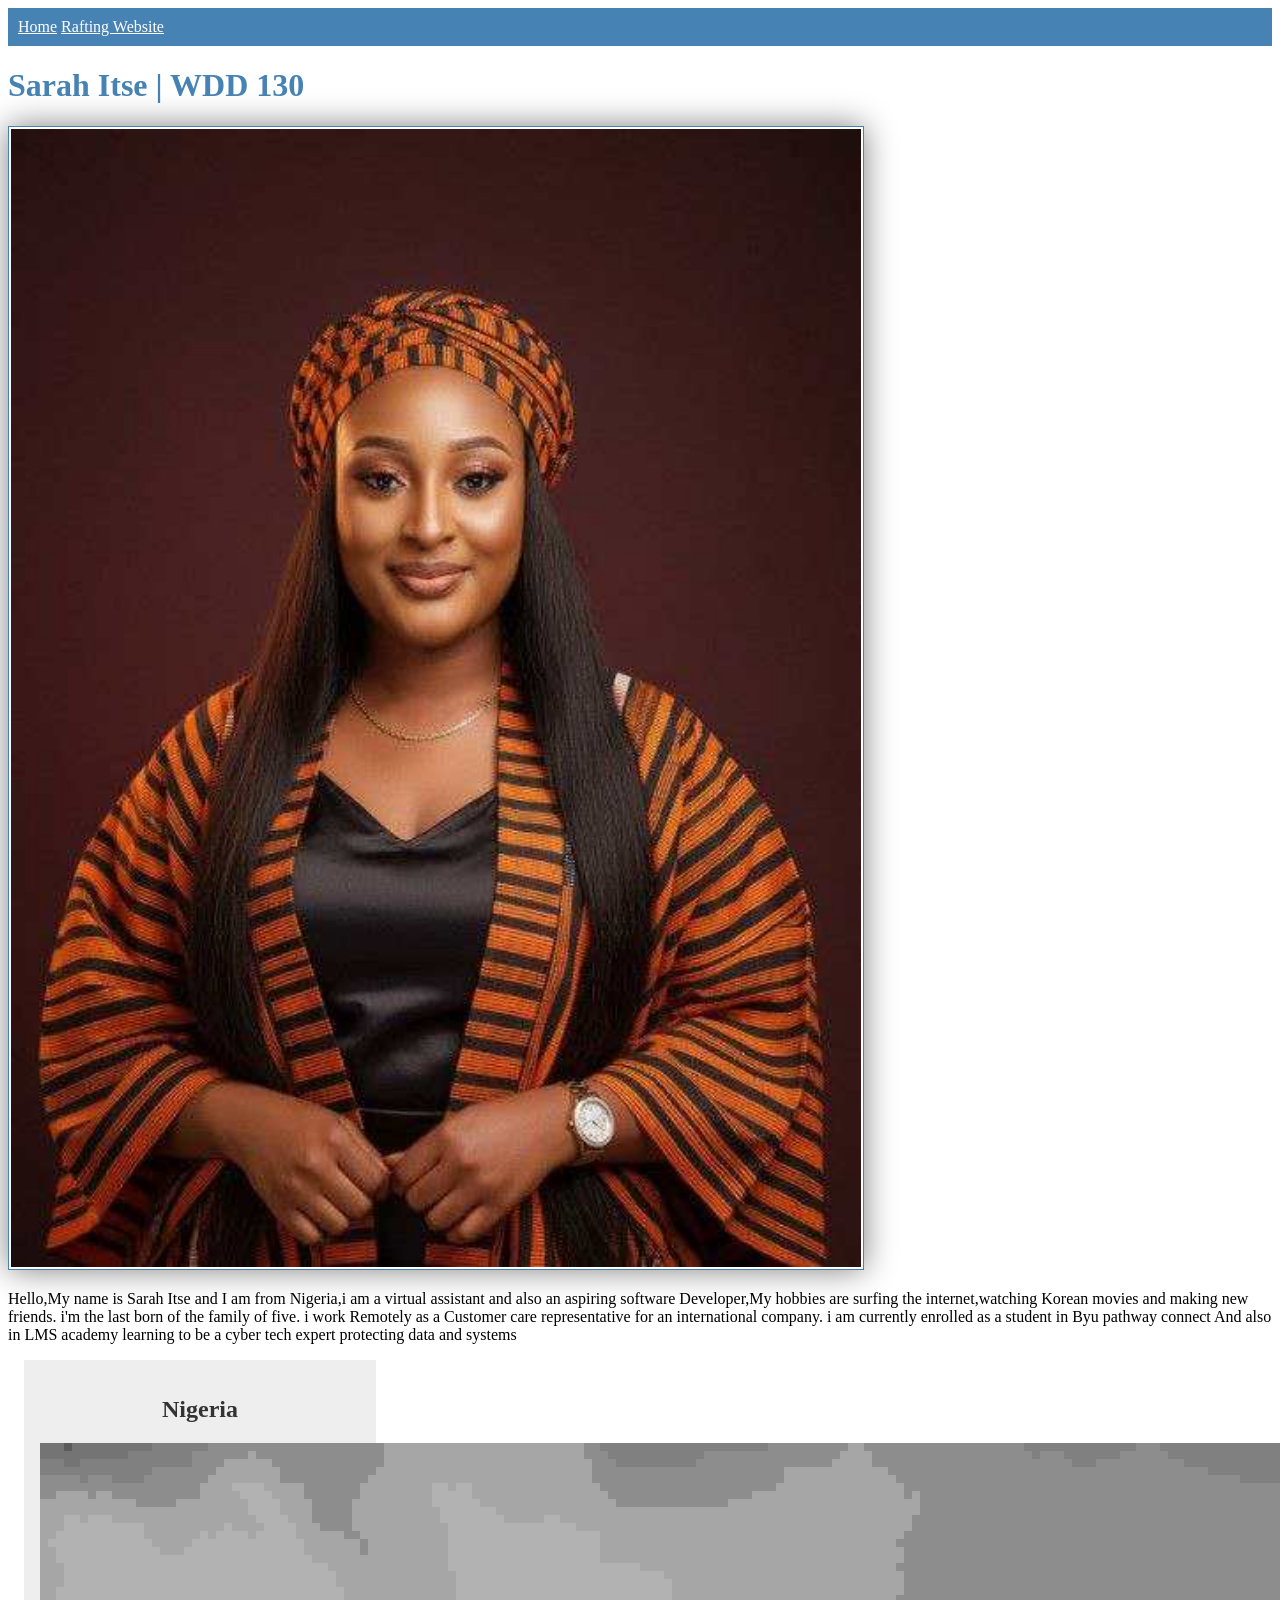
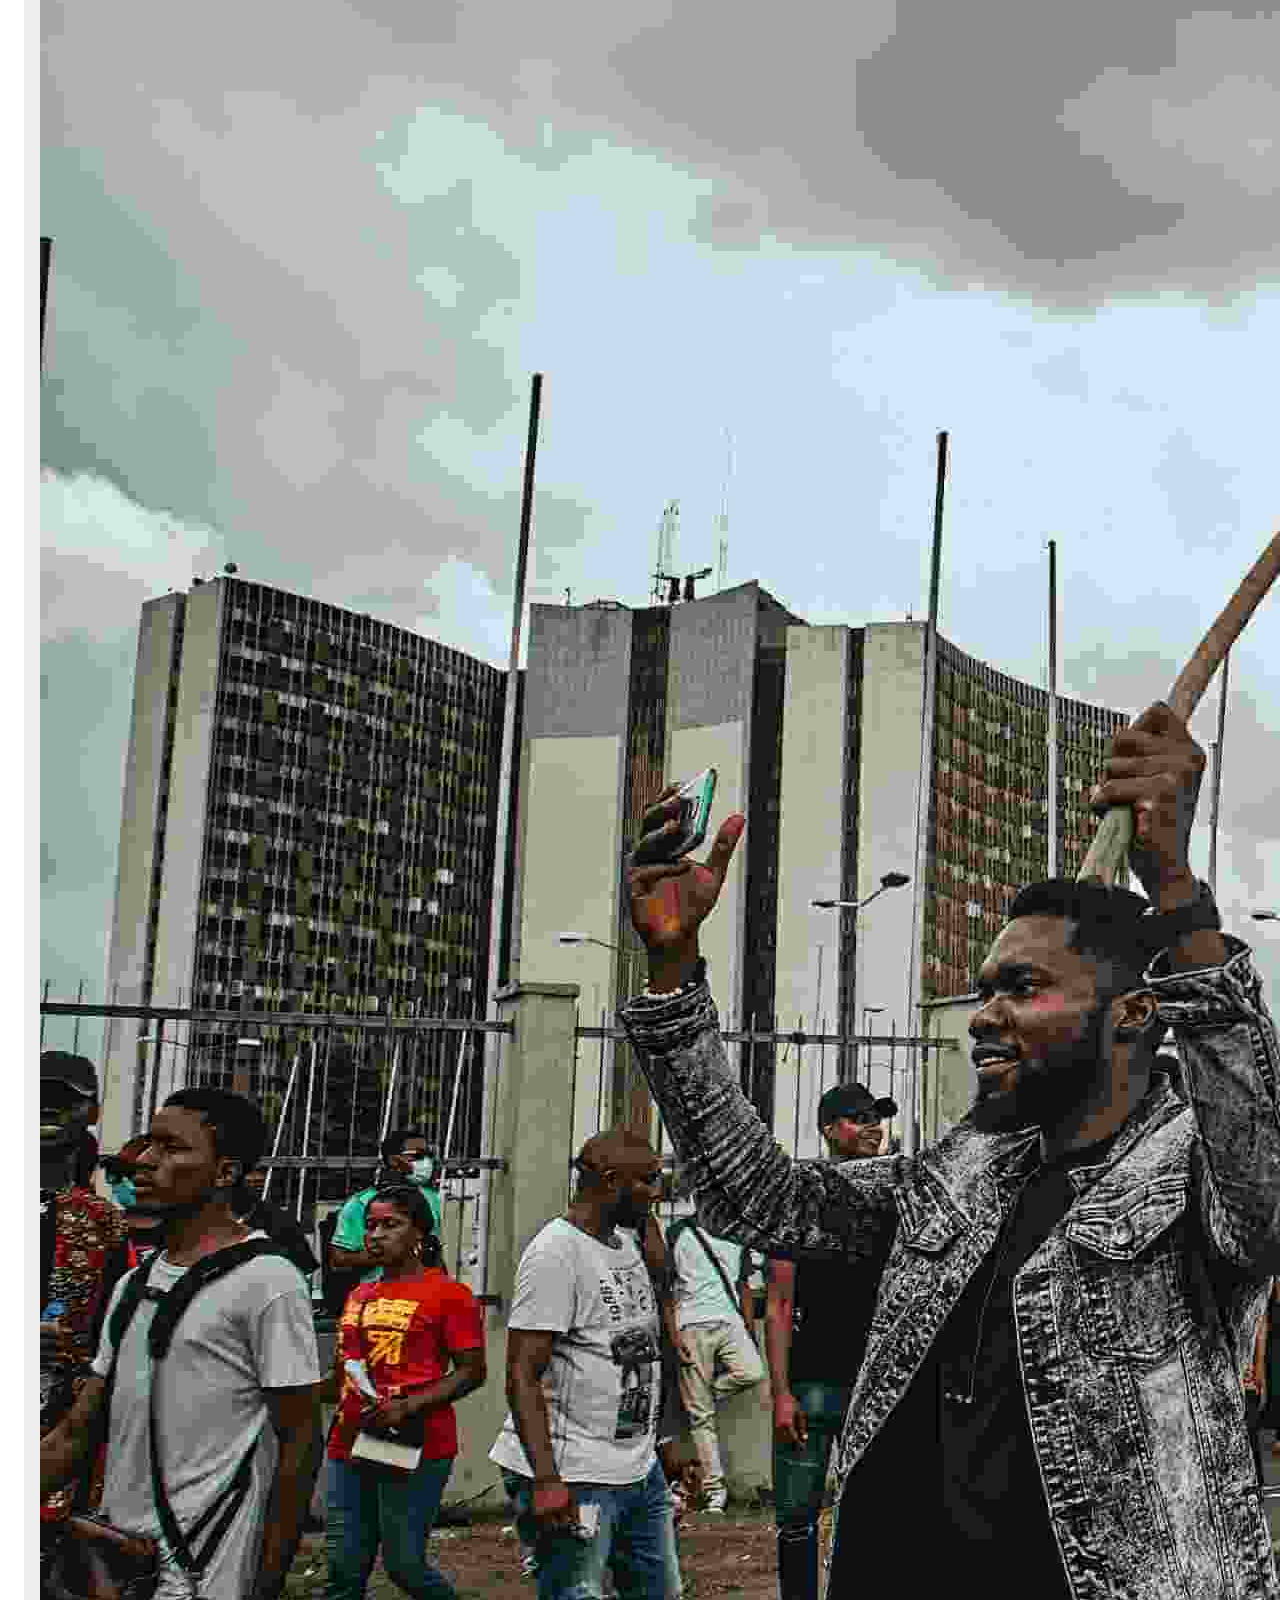
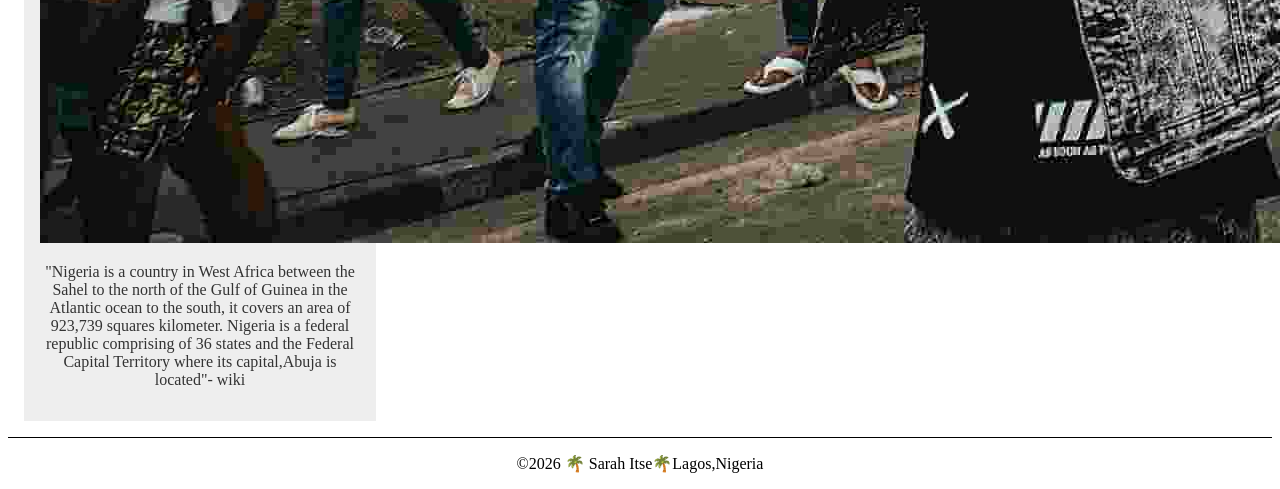
==== week02-homepage.html @ b7235fa4 "new homepage" ====
<!DOCTYPE html>
<html lang="en-US">

<head>
    <meta charset="utf-8">
    <meta name="viewport" content="width=device-width, initial-scale=1.0">
    <title>Sarah itse |WDD 130</title>
    <meta name="description"
      content="Sarah itse's WDD 130 course homepage showing assignments and learning progress">
    <meta name="author" content="Sarah Itse">

    <link rel="stylesheet" href="week02/styles/styles.css">
</head>

<body>
    <header>
        <nav>
            <a href=" #">Home</a>
            <a href="wwr/">Rafting Website</a>
        </nav>
    </header>
    <main>
        <h1>Sarah Itse | WDD 130</h1>
        <img src="images/sarah-itse.jpg" alt="Hello,My name is Sarah Itse" width="200">
        <p>Hello,My name is Sarah Itse and I am from Nigeria,i am a virtual assistant and also
            an
            aspiring software Developer,My hobbies are surfing the internet,watching Korean
            movies and making new friends.
            i'm the last born of the family of five. i work Remotely
            as a Customer care representative for an international company. i am currently
            enrolled
            as a student in Byu pathway connect And also in LMS academy learning to be a cyber
            tech
            expert protecting data and systems</p>
    </main>
    <aside>
        <h2>Nigeria</h2>
        <img src="images/nigeria.jpg" alt="The city of Nigeria">
        <p>"Nigeria is a country in West Africa between the Sahel to the north of the Gulf of Guinea
            in the Atlantic ocean to the south,
            it covers an area of 923,739 squares kilometer. Nigeria is a federal republic comprising
            of 36 states and the Federal Capital Territory
            where its capital,Abuja is located"- wiki</p>
    </aside>
    <footer>
        <p>&copy;2026 🌴 Sarah Itse🌴Lagos,Nigeria</p>
    </footer>
</body>

</html>
---- week02/styles/styles.css ----
nav {
    background-color: steelblue;
    padding: 10px
}

nav a {
    color: white;
    padding: 10px
    display: block;
}

h1 {
    color: steelblue;
}

main img {
    width: 850px;
    height: auto;
    border: 1px solid steelblue;
    padding: 2px;
    box-shadow: 0 0 30px gray;
}

p {
    padding: 0;
}

aside {
    width: 20em;
    margin: 1em;
    border: 1px solid rgb(0, 0, 0, 0, 0.2);
    padding: 1em;
    background-color: #eee;
    color: #333;
    text-align: center;
}

aside img {
    width: 200px height: auto;
}

p {
    padding: 0;
}

footer {
    margin-top: 15px;
    border-top: 1px solid #000;
    text-align: center;
}
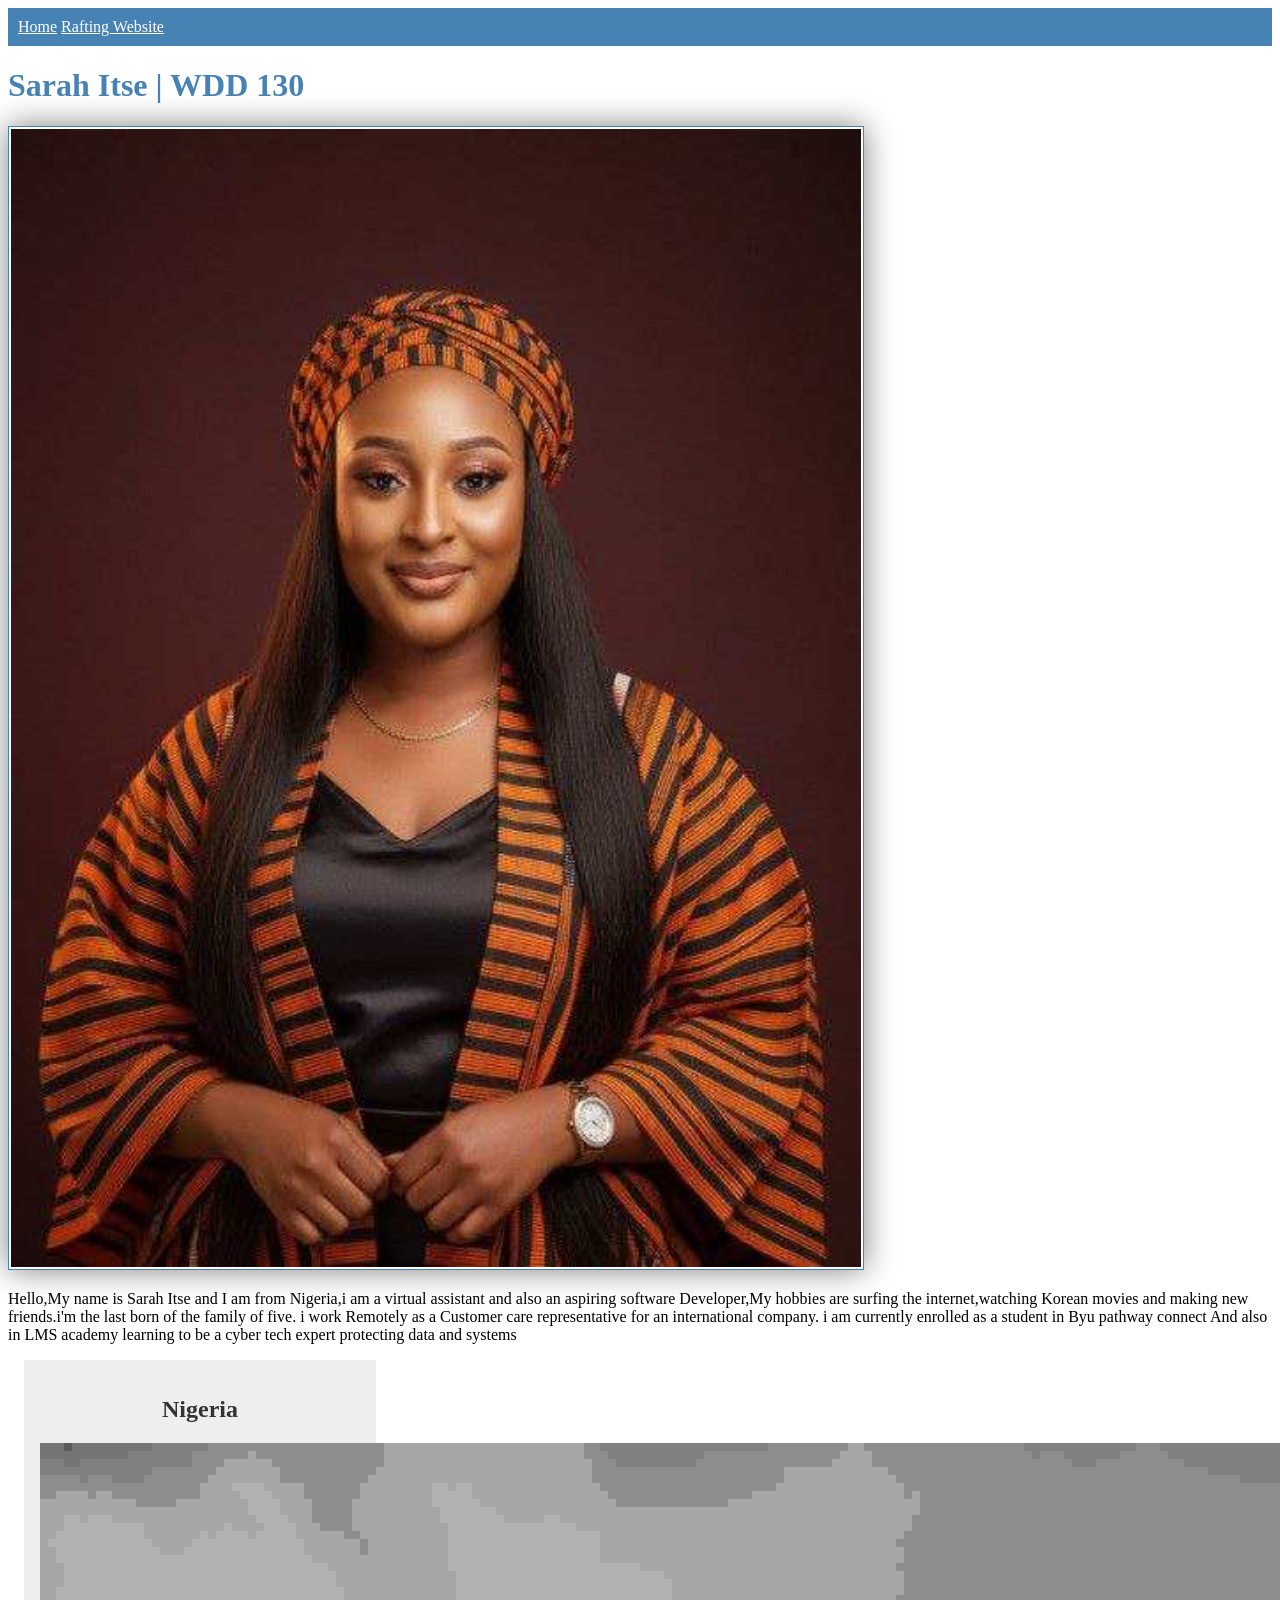
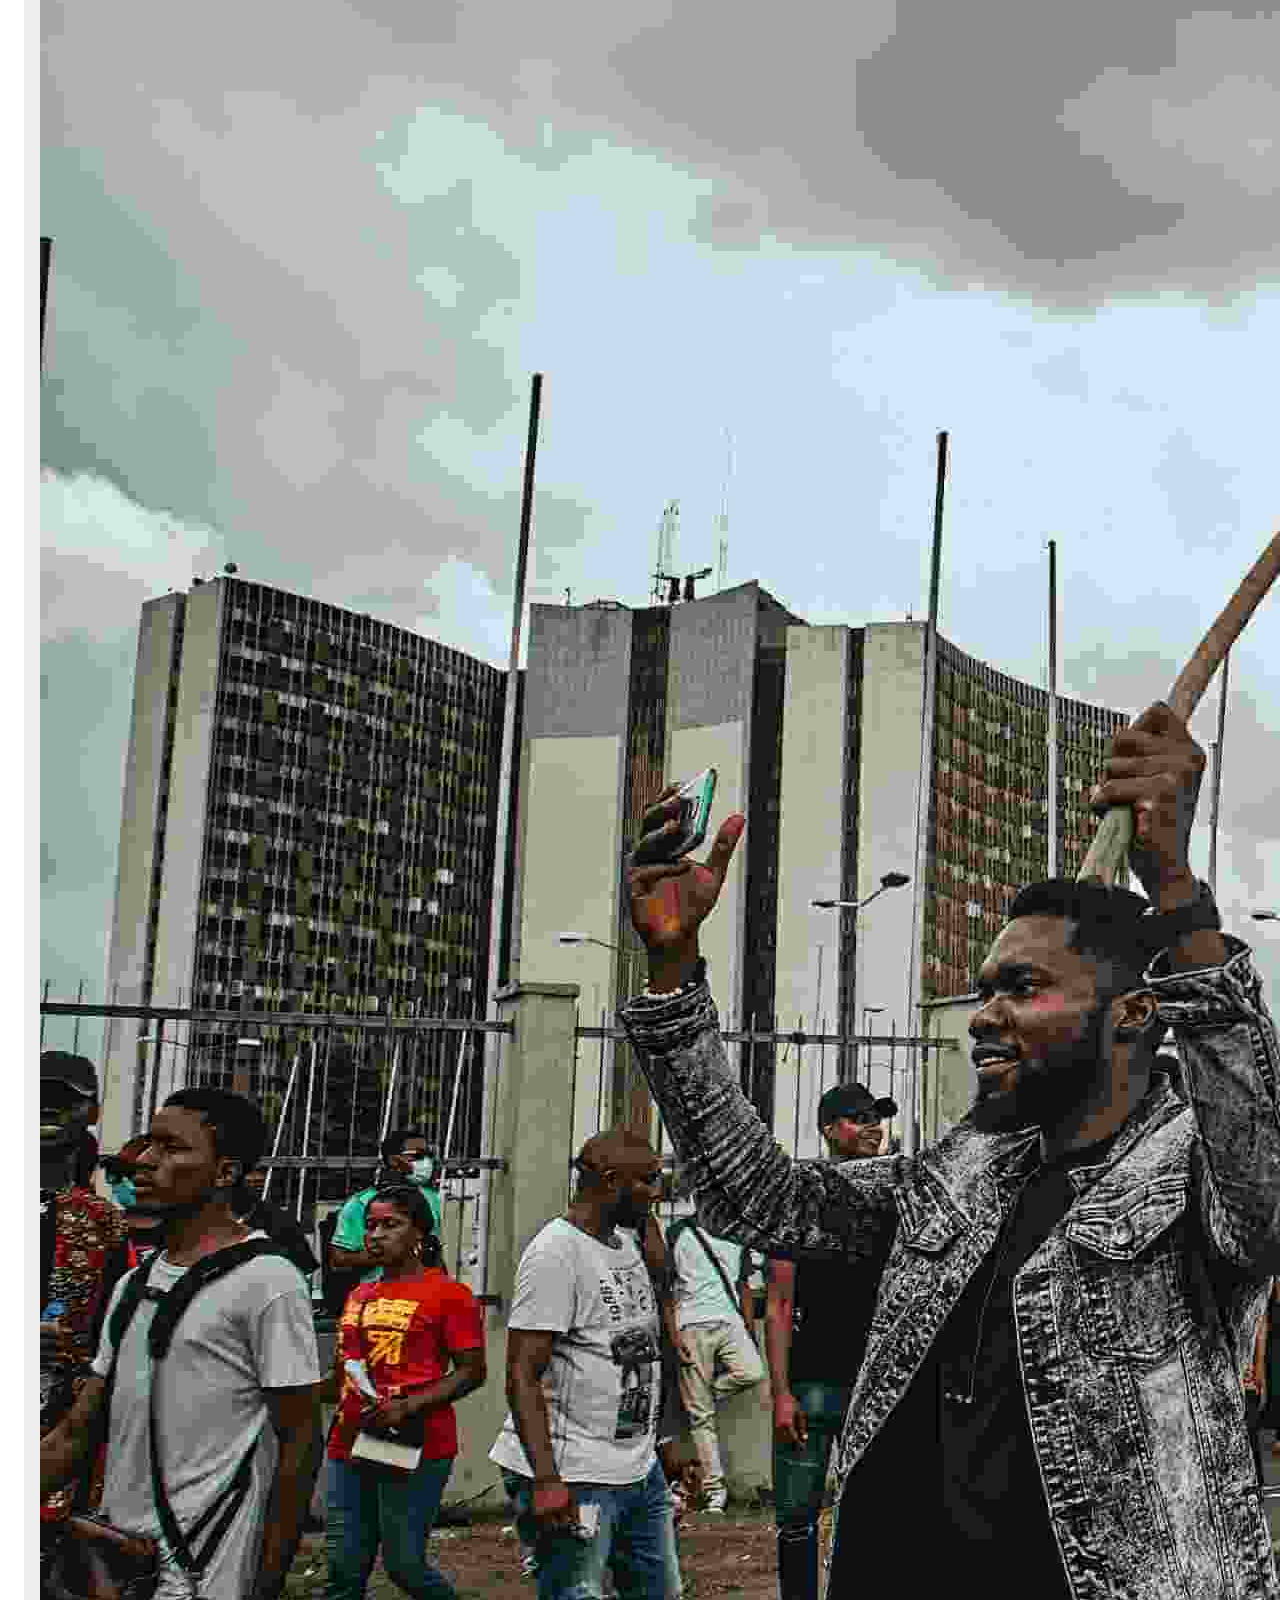
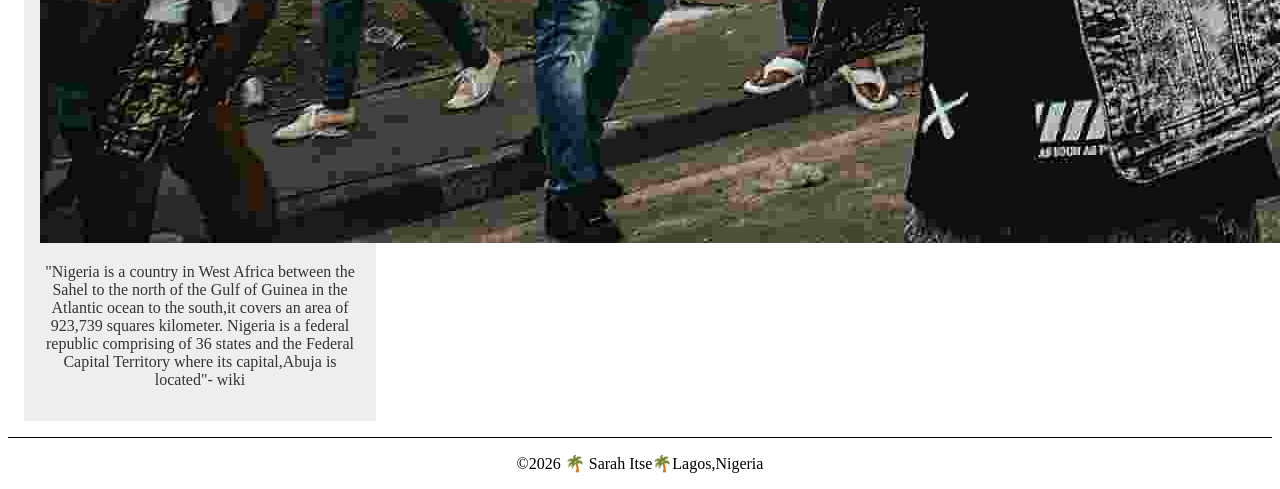
==== commit 6d054f19: "hello" ====
--- a/week02-homepage.html
+++ b/week02-homepage.html
@@ -21,26 +21,23 @@
     </header>
     <main>
         <h1>Sarah Itse | WDD 130</h1>
-        <img src="images/sarah-itse.jpg" alt="Hello,My name is Sarah Itse" width="200">
+        <img src="images/profile.jpg" alt="Hello,My name is Sarah Itse" width="200">
         <p>Hello,My name is Sarah Itse and I am from Nigeria,i am a virtual assistant and also
             an
             aspiring software Developer,My hobbies are surfing the internet,watching Korean
-            movies and making new friends.
-            i'm the last born of the family of five. i work Remotely
+            movies and making new friends.i'm the last born of the family of five. i work Remotely
             as a Customer care representative for an international company. i am currently
-            enrolled
-            as a student in Byu pathway connect And also in LMS academy learning to be a cyber
-            tech
-            expert protecting data and systems</p>
+            enrolled as a student in Byu pathway connect And also in LMS academy learning to be a
+            cyber tech expert protecting data and systems</p>
     </main>
     <aside>
         <h2>Nigeria</h2>
         <img src="images/nigeria.jpg" alt="The city of Nigeria">
         <p>"Nigeria is a country in West Africa between the Sahel to the north of the Gulf of Guinea
-            in the Atlantic ocean to the south,
-            it covers an area of 923,739 squares kilometer. Nigeria is a federal republic comprising
-            of 36 states and the Federal Capital Territory
-            where its capital,Abuja is located"- wiki</p>
+            in the Atlantic ocean to the south,it covers an area of 923,739 squares kilometer.
+            Nigeria is a federal republic comprising
+            of 36 states and the Federal Capital Territory where its capital,Abuja is located"- wiki
+        </p>
     </aside>
     <footer>
         <p>&copy;2026 🌴 Sarah Itse🌴Lagos,Nigeria</p>
